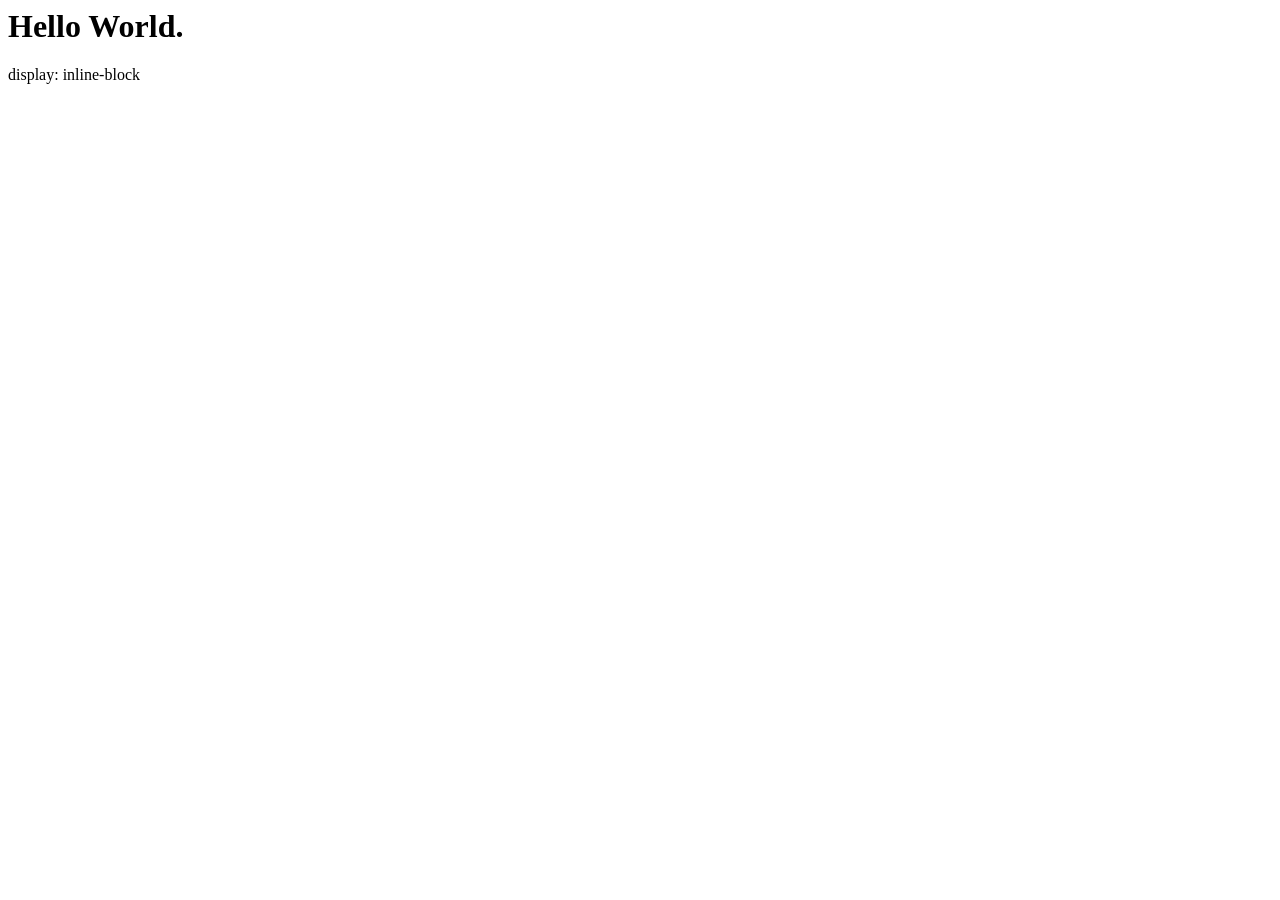
==== index2.html @ 93b28fe5 "add - tireri as besteiras" ====
<html lang="en">
<head>
    <meta charset="UTF-8">
    <meta name="viewport" content="width=device-width, initial-scale=1.0">
    <title>Seminário</title>
</head>
<body>



<div class="green">
<div class="blue">

<h1>Hello World.</h1>

<p>display: inline-block</p>


</div>




</div>








</body>
</html>
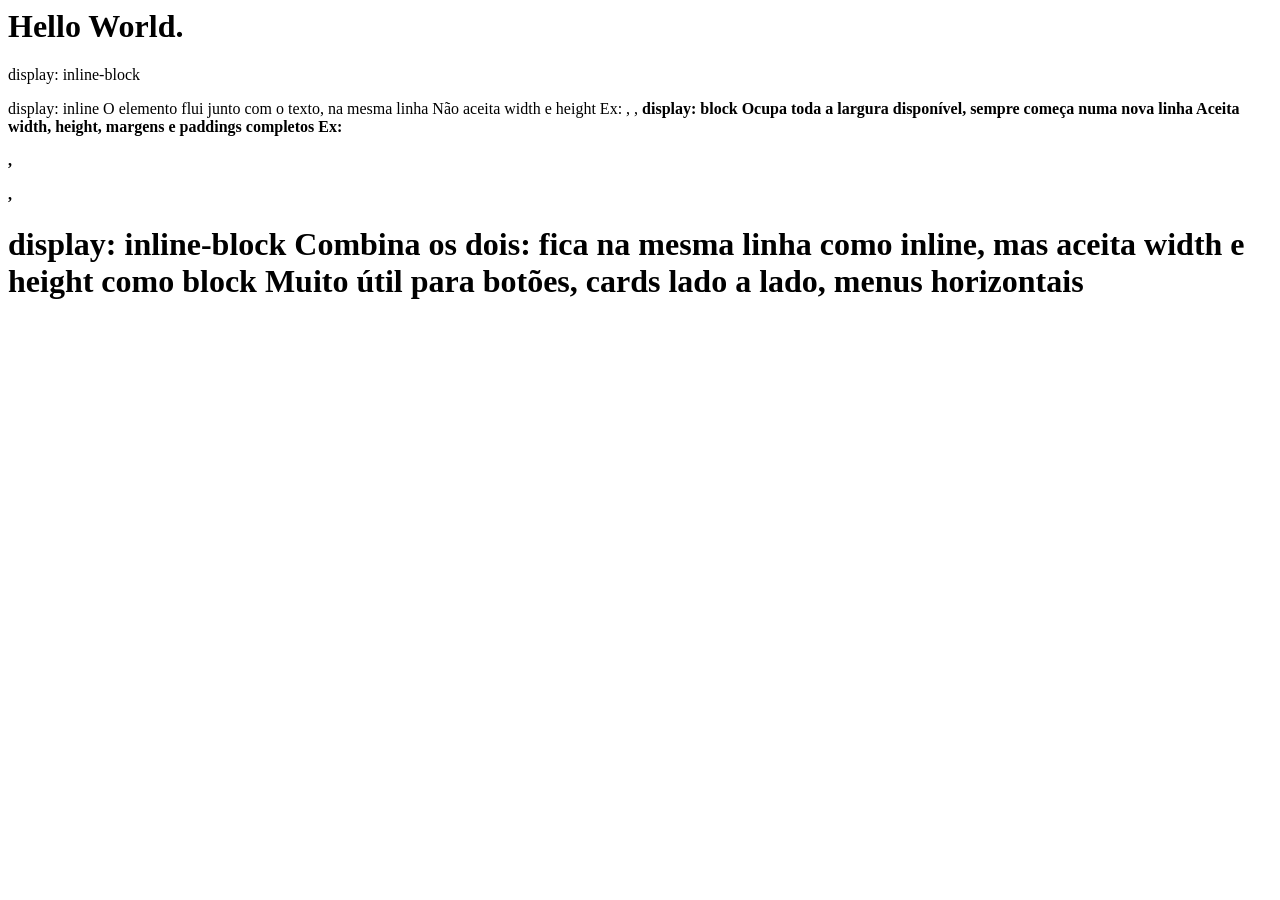
==== commit 00942db7: "add - infos roubadas" ====
--- a/index2.html
+++ b/index2.html
@@ -12,10 +12,26 @@
 <div class="blue">
 
 <h1>Hello World.</h1>
+<h1></h1>
 
 <p>display: inline-block</p>
 
+<p>display: inline
 
+O elemento flui junto com o texto, na mesma linha
+Não aceita width e height
+Ex: <span>, <a>, <strong>
+
+display: block
+
+Ocupa toda a largura disponível, sempre começa numa nova linha
+Aceita width, height, margens e paddings completos
+Ex: <div>, <p>, <h1>
+
+display: inline-block
+
+Combina os dois: fica na mesma linha como inline, mas aceita width e height como block
+Muito útil para botões, cards lado a lado, menus horizontais</p>
 </div>
 
 
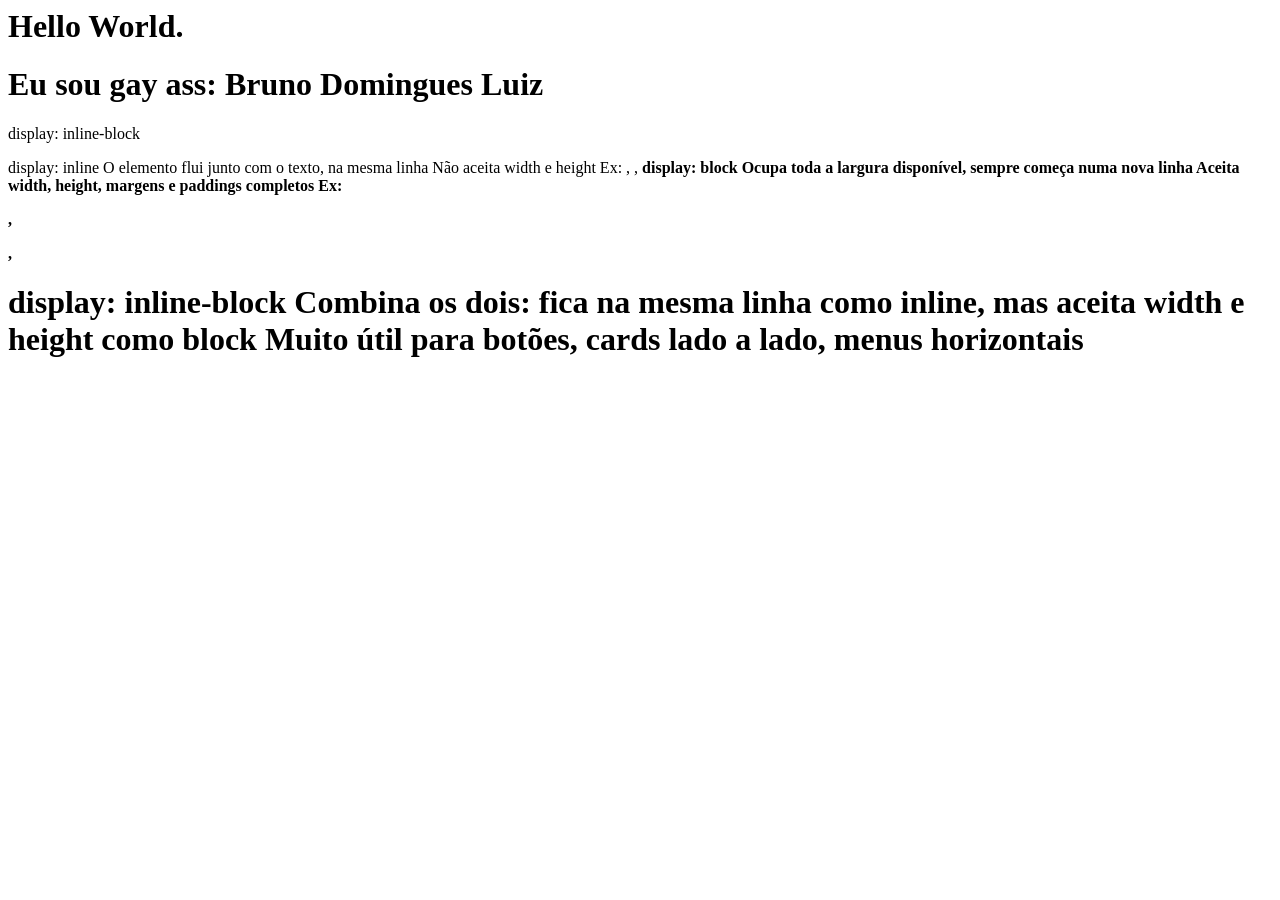
==== commit f92064c9: "Merge branch 'main' of https://github.com/viniciuspauli-tech/seminario1" ====
--- a/index2.html
+++ b/index2.html
@@ -12,7 +12,7 @@
 <div class="blue">
 
 <h1>Hello World.</h1>
-<h1></h1>
+<h1>Eu sou gay ass: Bruno Domingues Luiz</h1>
 
 <p>display: inline-block</p>
 
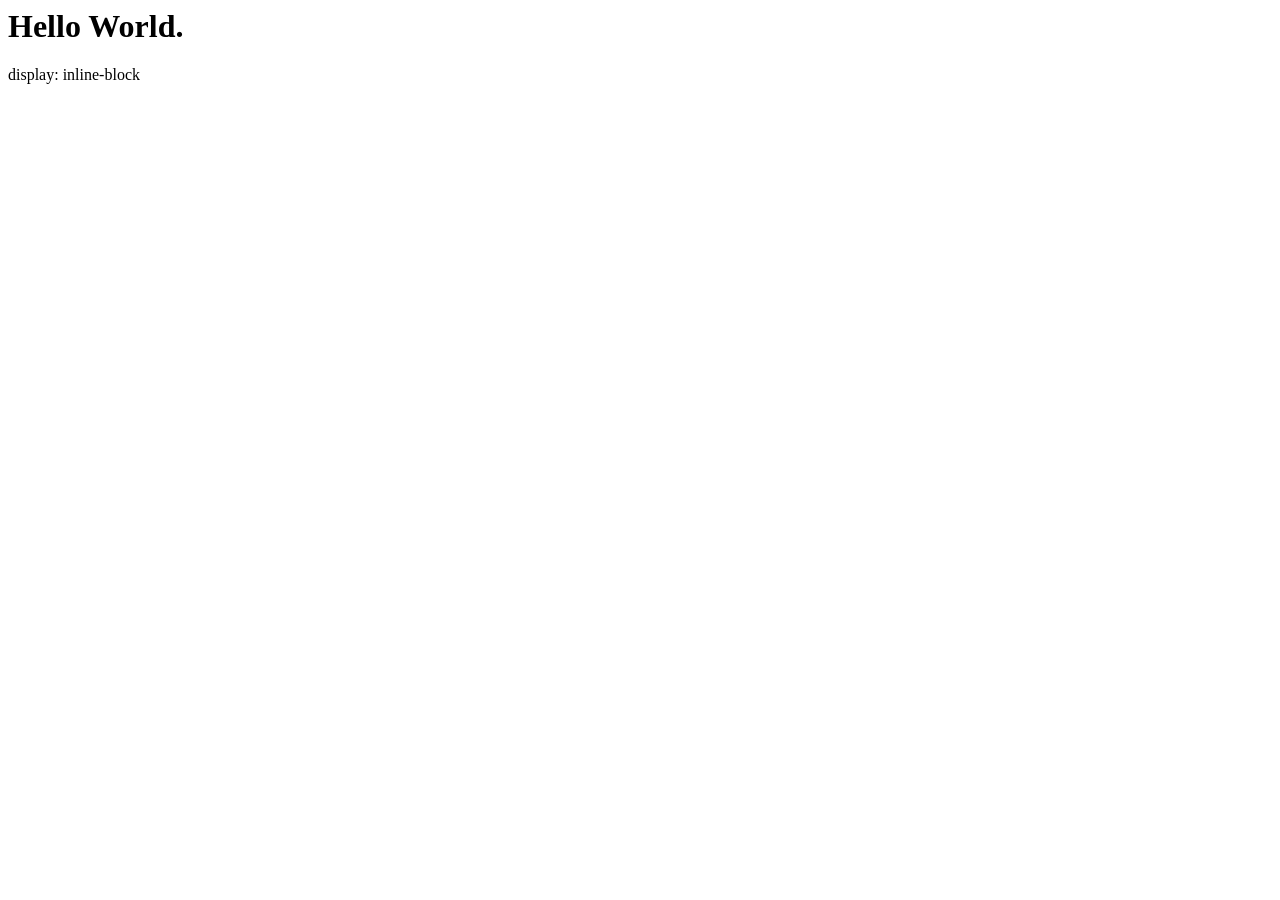
==== commit f4a92a0d: "Merge branch 'main' of https://github.com/viniciuspauli-tech/seminario1" ====
--- a/index2.html
+++ b/index2.html
@@ -12,26 +12,10 @@
 <div class="blue">
 
 <h1>Hello World.</h1>
-<h1>Eu sou gay ass: Bruno Domingues Luiz</h1>
 
 <p>display: inline-block</p>
 
-<p>display: inline
 
-O elemento flui junto com o texto, na mesma linha
-Não aceita width e height
-Ex: <span>, <a>, <strong>
-
-display: block
-
-Ocupa toda a largura disponível, sempre começa numa nova linha
-Aceita width, height, margens e paddings completos
-Ex: <div>, <p>, <h1>
-
-display: inline-block
-
-Combina os dois: fica na mesma linha como inline, mas aceita width e height como block
-Muito útil para botões, cards lado a lado, menus horizontais</p>
 </div>
 
 
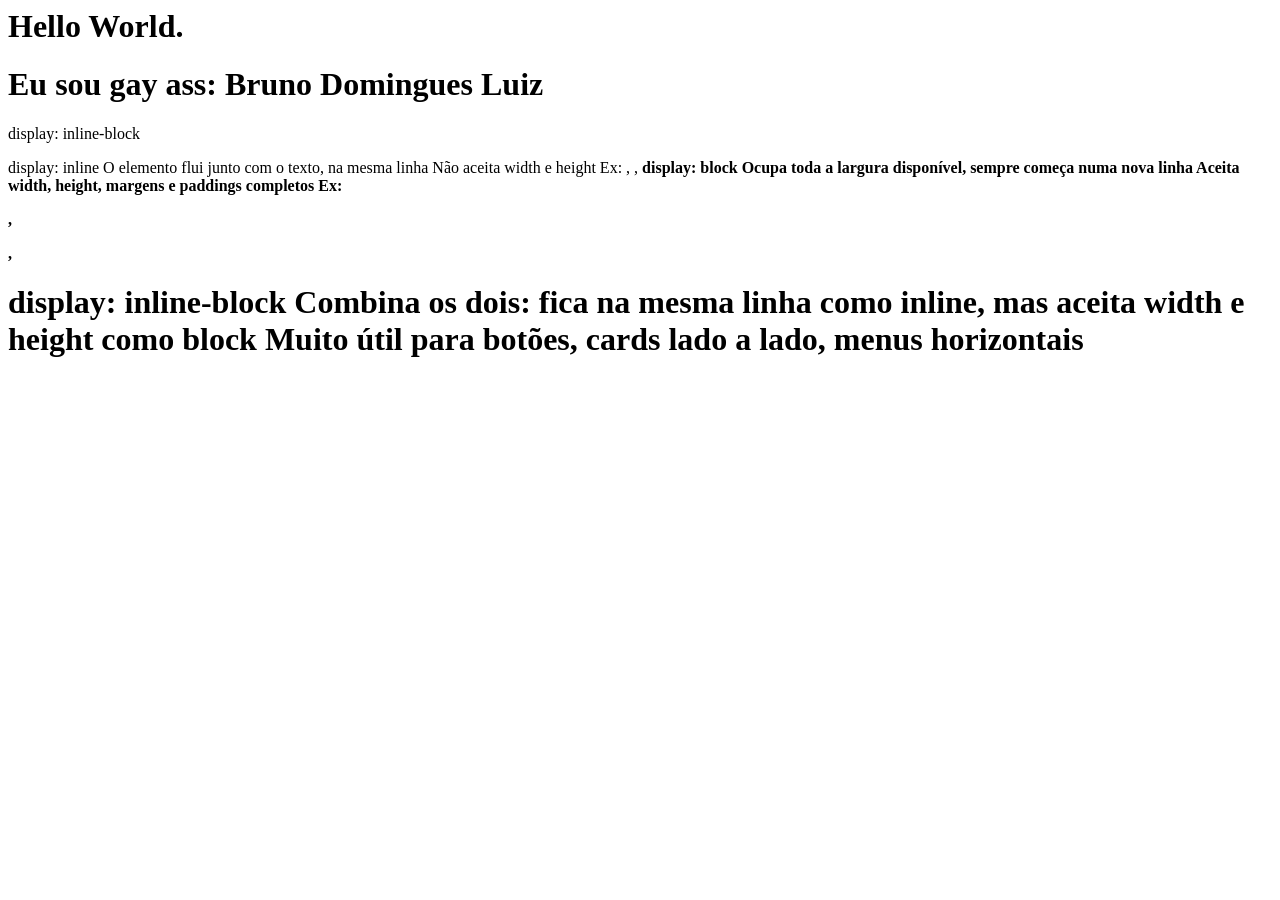
==== commit 76734629: "Merge branch 'main' of https://github.com/viniciuspauli-tech/seminario1" ====
--- a/index2.html
+++ b/index2.html
@@ -12,10 +12,26 @@
 <div class="blue">
 
 <h1>Hello World.</h1>
+<h1>Eu sou gay ass: Bruno Domingues Luiz</h1>
 
 <p>display: inline-block</p>
 
+<p>display: inline
 
+O elemento flui junto com o texto, na mesma linha
+Não aceita width e height
+Ex: <span>, <a>, <strong>
+
+display: block
+
+Ocupa toda a largura disponível, sempre começa numa nova linha
+Aceita width, height, margens e paddings completos
+Ex: <div>, <p>, <h1>
+
+display: inline-block
+
+Combina os dois: fica na mesma linha como inline, mas aceita width e height como block
+Muito útil para botões, cards lado a lado, menus horizontais</p>
 </div>
 
 
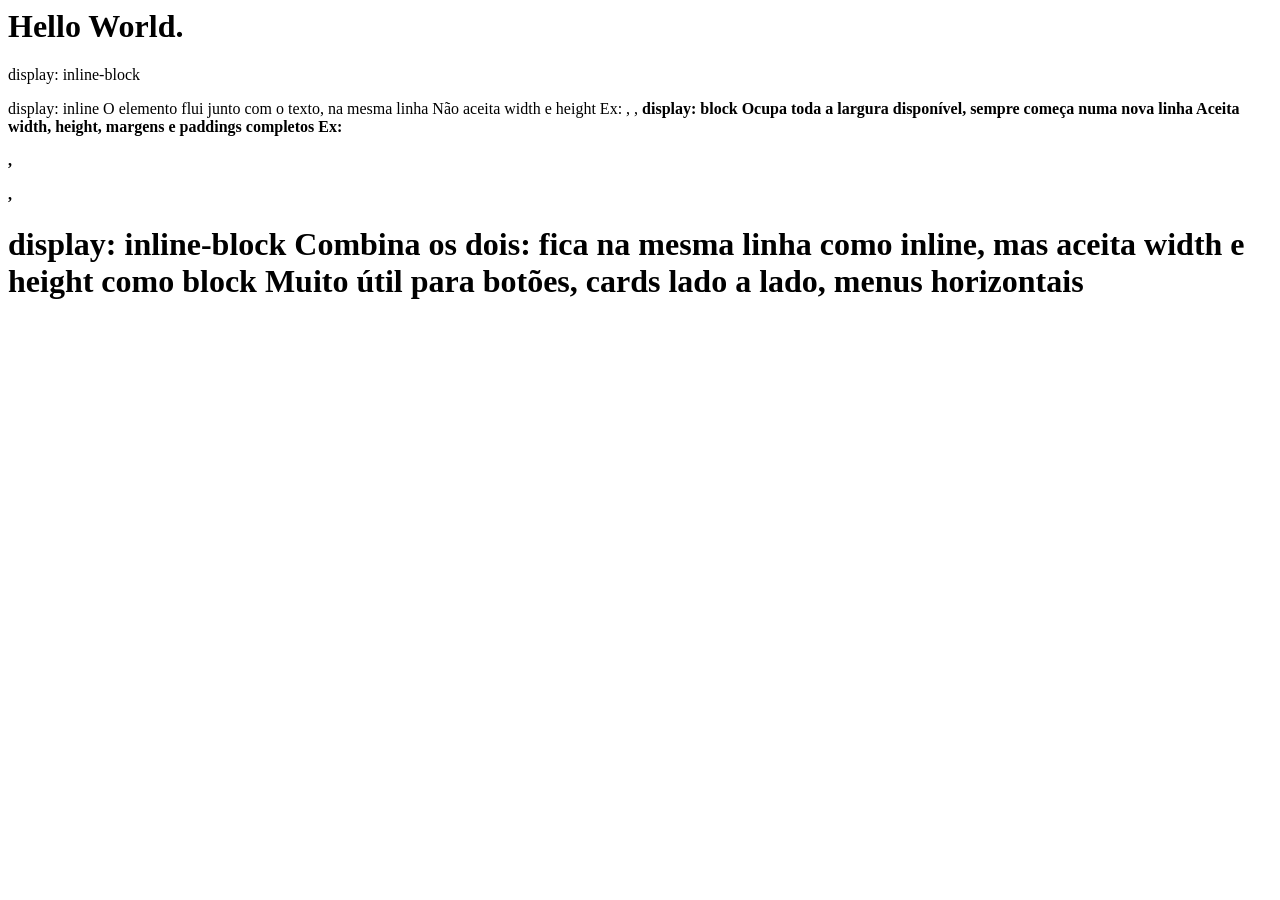
==== commit a9d1beea: "add - explicação do comando" ====
--- a/index2.html
+++ b/index2.html
@@ -12,7 +12,7 @@
 <div class="blue">
 
 <h1>Hello World.</h1>
-<h1>Eu sou gay ass: Bruno Domingues Luiz</h1>
+
 
 <p>display: inline-block</p>
 
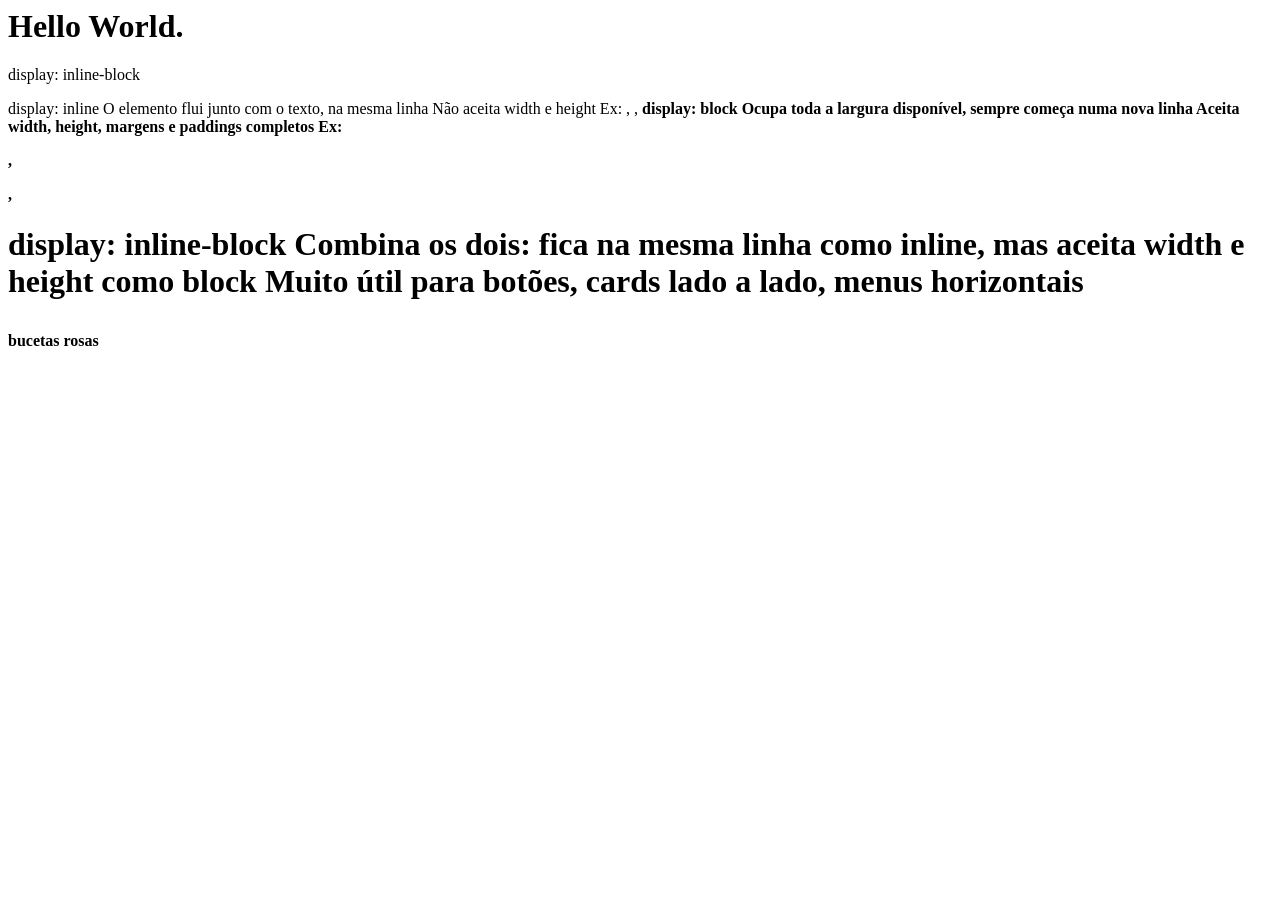
==== commit 1db24583: "add - teste" ====
--- a/index2.html
+++ b/index2.html
@@ -33,6 +33,7 @@
 Combina os dois: fica na mesma linha como inline, mas aceita width e height como block
 Muito útil para botões, cards lado a lado, menus horizontais</p>
 </div>
+<p>bucetas rosas</p>
 
 
 
